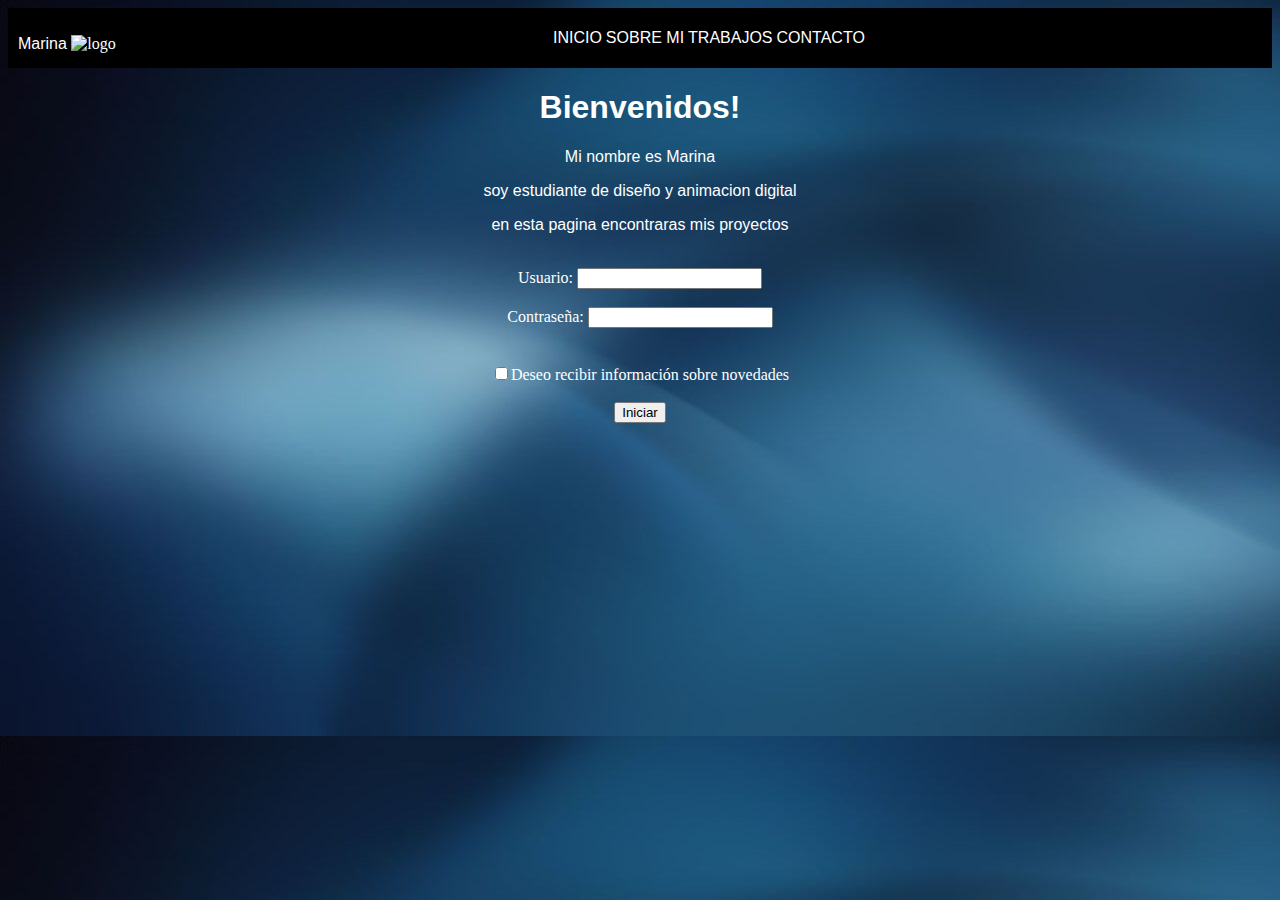
==== BentosWeb/index.html @ 09771274 "Add files via upload" ====
<!DOCTYPE html>
<html lang="en">
<head>
    <meta charset="UTF-8">
    <meta name="viewport" content="width=device-width, initial-scale=1.0">
    <link rel="stylesheet" href="css/style.css">
    <title>Document</title>
</head>
<body class="body_inicio"></body>
    <div class="contenedor-header">
        <header>
            <div class="logo">
            <a href="#"> Marina </a>
            <img src="" alt="logo">
            </div>
            <nav id="nav">
            <ul style="text-align: left;">
                <a href="#">INICIO</a>
                <a href=".\sobre_mi\index.html">SOBRE MI</a>
                <a href=".\trabajos\index.html">TRABAJOS</a>    
                <a href=".\contacto\index.html">CONTACTO</a> 
            </ul>
            </nav>
            <div class="nav-responsive" onclick="mostrarOcultarMenu()">
            <i class="fa-solid fa-bars"></i> <!-- 3 lineas responsive -->
            </div>
    </header>


 <div class ="main">
     <h1>Bienvenidos!</h1>
     <p>Mi nombre es Marina</p>
     <p>soy estudiante de diseño y animacion digital</p>
     <p>en esta pagina encontraras mis proyectos</p>
     <br>
</div>

<form action="/action_page.php">
         <label for="fname"> Usuario:</label>
         <input type="text" id="fname" name="fname"><br><br>
         <label for="lname">Contraseña:</label>
         <input type="text" id="lname" name="lname"><br><br>
         <br>
            <input type="checkbox">Deseo recibir información sobre novedades <br><br>
            <button>Iniciar</button>
          </form></center>
        </div>
        
        </body>
        </html>
---- BentosWeb/css/style.css ----
.body_inicio{
background-image: url("fondoinic.jpg");
    color: #ffffff;
    text-align: center;
}
.body_trabajos{
    background-color: #000D3C;
}
.body_sobre_mi{
    background-color: #000D3C;
}
.body_contacto{
    background-color: #000D3C;
}
h1{
    color: rgb(255, 255, 255);
    font-family: Arial, Helvetica, sans-serif;
    text-align: center;
}

h2{
    color: rgb(255, 255, 255);
    font-family: Arial, Helvetica, sans-serif;
    text-align: center;
}
p{ 
    color: #ffffff;
    font-family: Arial, Helvetica, sans-serif;
    text-align: center;
}
img{
    width: 150;height: 350;
}

 a{
    text-align: center;
    text-decoration: none;
    font-family: Arial, Helvetica, sans-serif;
    color: #ffffff;
}
  form{
    color: #ffffff;

}

header{
    display: flex;
    justify-content: space-between;
    height: 40px;
    background-color: black;
    margin: 0;
    align-items: center;
    padding: 10px;
}

.logo{
    height: 7px;
    width: 7x;
}

div.gallery {
    margin: 5px;
    border: 1px solid #ccc;
    float: center;
    width: 400px;
  }
  
  div.gallery:hover {
    border: 1px solid #777;
  }
  
  div.gallery img {
    width: 100%;
    height: auto;
  }
  
  div.desc {
    padding: 12px;
    text-align: center;
  }
  
  .nav{
    text-align: left;
  }
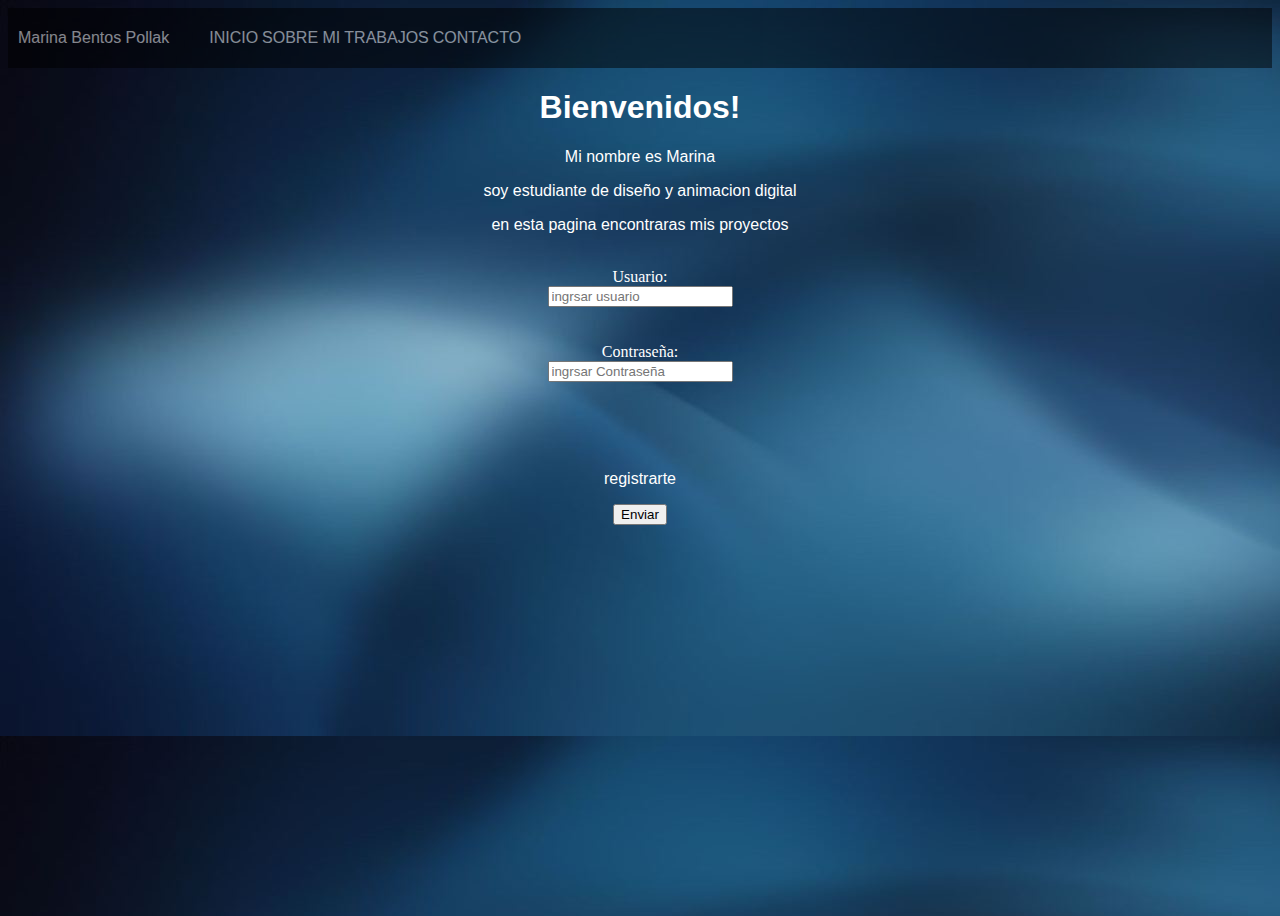
==== commit 2502dda4: "Add files via upload" ====
--- a/BentosWeb/index.html
+++ b/BentosWeb/index.html
@@ -5,46 +5,75 @@
     <meta name="viewport" content="width=device-width, initial-scale=1.0">
     <link rel="stylesheet" href="css/style.css">
     <title>Document</title>
+    <script>
+        alert("Recorda registrarte si no tenes una cuenta")
+    </script>
+    <script src="./index.js"></script>
 </head>
 <body class="body_inicio"></body>
     <div class="contenedor-header">
         <header>
             <div class="logo">
-            <a href="#"> Marina </a>
-            <img src="" alt="logo">
+                <a href="#"> Marina Bentos Pollak </a>
+
             </div>
             <nav id="nav">
-            <ul style="text-align: left;">
-                <a href="#">INICIO</a>
-                <a href=".\sobre_mi\index.html">SOBRE MI</a>
-                <a href=".\trabajos\index.html">TRABAJOS</a>    
-                <a href=".\contacto\index.html">CONTACTO</a> 
-            </ul>
+                 <ul style="text-align: right;">
+                    <a href="#">INICIO</a>
+                    <a href=".\sobre_mi\index.html">SOBRE MI</a>
+                    <a href=".\trabajos\index.html">TRABAJOS</a>    
+                    <a href=".\contacto\index.html">CONTACTO</a> 
+                 </ul>
             </nav>
+           
+
             <div class="nav-responsive" onclick="mostrarOcultarMenu()">
-            <i class="fa-solid fa-bars"></i> <!-- 3 lineas responsive -->
+                <i class="fa-solid fa-bars"></i> <!-- 3 lineas responsive -->
             </div>
-    </header>
+        </header>
+    <div class ="main">
+        <h1>Bienvenidos!</h1>
+        <p>Mi nombre es Marina</p>
+         <p>soy estudiante de diseño y animacion digital</p>
+        <p>en esta pagina encontraras mis proyectos</p>
+        <br>
+    </div>
 
+    <form action="/action_page.php">
+         <label for="Usuario"> Usuario:</label>
+         <input type="text" id="usuario"  placeholder="ingrsar usuario"><br><br>
+         <label for="password">Contraseña:</label>
+         <input type="password" id="Contraseña" placeholder="ingrsar Contraseña" required><br><br>
+         <br>
+         <br>
+                <div class="registrarte">
+                 <a href="#"><p>registrarte</p></a>
+                </div>
+                <button onclick="validarFormulario()">Enviar</button>
+            <script>
+                function validarFormulario() {
+                  const usuario = document.getElementById('usuario').value;
+                  const Contraseña = document.getElementById('Contraseña').value;
+              
+                  if (usuario.trim() === '') {
+                    document.getElementById('usuario').style.borderColor = 'red';
+                  } else {
+                    document.getElementById('usuario').style.borderColor = 'initial';
+                  }
+              
+                  // Validación de correo electrónico (puedes usar una expresión regular)
+                  const ContraseñaValida = /^[\w-]+(\.[\w-]+)*@([\w-]+\.)+[a-zA-Z]{2,7}$/;
+                  if (!ContraseñaValida.test(Contraseña)) {
+                    document.getElementById('Contraseña').style.borderColor = 'red';
+                  } else {
+                    document.getElementById('').style.borderColor = 'initial';
+                    document.getElementById('Contraseña').style.borderColor = 'initial';
+                  }
+                }
+              </script>
+          </form>
 
- <div class ="main">
-     <h1>Bienvenidos!</h1>
-     <p>Mi nombre es Marina</p>
-     <p>soy estudiante de diseño y animacion digital</p>
-     <p>en esta pagina encontraras mis proyectos</p>
-     <br>
-</div>
+        
+</body>
 
-<form action="/action_page.php">
-         <label for="fname"> Usuario:</label>
-         <input type="text" id="fname" name="fname"><br><br>
-         <label for="lname">Contraseña:</label>
-         <input type="text" id="lname" name="lname"><br><br>
-         <br>
-            <input type="checkbox">Deseo recibir información sobre novedades <br><br>
-            <button>Iniciar</button>
-          </form></center>
-        </div>
-        
-        </body>
-        </html>
+</html>
--- a/BentosWeb/css/style.css
+++ b/BentosWeb/css/style.css
@@ -1,16 +1,18 @@
 .body_inicio{
-background-image: url("fondoinic.jpg");
+  background-image: url("fondoinic.jpg");
     color: #ffffff;
     text-align: center;
+    min-height: 100vh;
 }
+
 .body_trabajos{
-    background-color: #000D3C;
+    background-color: #153D61;
 }
 .body_sobre_mi{
-    background-color: #000D3C;
+    background-color: #153D61;
 }
 .body_contacto{
-    background-color: #000D3C;
+    background-color: #153D61;
 }
 h1{
     color: rgb(255, 255, 255);
@@ -39,34 +41,38 @@
     color: #ffffff;
 }
   form{
+    max-width: 1400px;
+    display: flex;
+    align-items: center;
+    flex-direction: column;
     color: #ffffff;
-
+    box-shadow: 2px 2px 4px rgba(0, 0, 0, 0.1) 
+    padding 50;
 }
 
 header{
     display: flex;
-    justify-content: space-between;
+    justify-items: left;
     height: 40px;
     background-color: black;
+    opacity: 50%;
     margin: 0;
     align-items: center;
     padding: 10px;
 }
 
-.logo{
-    height: 7px;
-    width: 7x;
-}
 
 div.gallery {
     margin: 5px;
     border: 1px solid #ccc;
-    float: center;
-    width: 400px;
+    float: left;
+    width: 350px;
+    font-family: Arial, Helvetica, sans-serif;
   }
   
   div.gallery:hover {
-    border: 1px solid #777;
+    border: 5px solid #0c0d30;
+    transform: rotate(-1deg);
   }
   
   div.gallery img {
@@ -77,8 +83,14 @@
   div.desc {
     padding: 12px;
     text-align: center;
+    background-color: #ffffff;
   }
   
   .nav{
     text-align: left;
-  }+  }
+  .registrarte{
+    text-decoration-color: #153D61;
+    color: rgb(28, 62, 132);
+    
+  }
